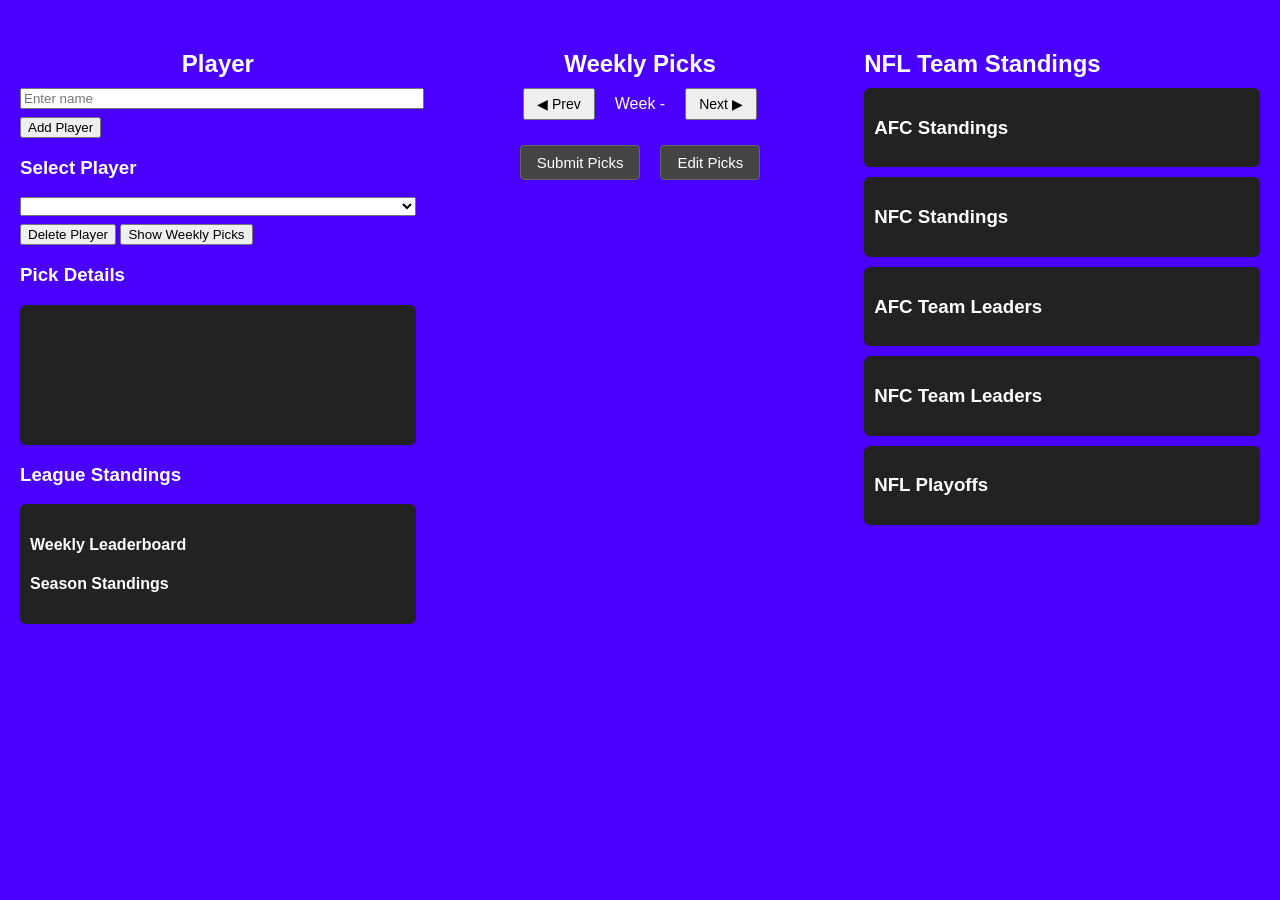
==== index.html @ 2f14609f "Add files via upload" ====
<!DOCTYPE html>
<html lang="en">
<head>
  <meta charset="UTF-8">
  <title>NFL Weekly Matchup-32</title>
  <script defer src="script.js?v=32"></script>
  <link rel="stylesheet" href="styles24.css">
</head>

<body>

  <!-- LOGO BANNER -->
  <div id="logo-banner"></div>

  <!-- MAIN LAYOUT: LEFT / CENTER / RIGHT -->
  <div id="main-layout">

    <!-- ============================================================
         LEFT PANEL
    ============================================================ -->
    <section id="left-panel">

      <h2>Player</h2>

      <input id="player-name-input" type="text" placeholder="Enter name">
      <button id="add-player-btn">Add Player</button>

      <h3>Select Player</h3>
      <select id="player-list"></select>
      <button id="delete-player-btn">Delete Player</button>

      <button id="show-weekly-picks-btn">Show Weekly Picks</button>

      <h3>Pick Details</h3>
      <div id="picks-detail-window"></div>

      <h3>League Standings</h3>
      <div class="standings-box">
        <h4>Weekly Leaderboard</h4>
        <div id="weekly-leaderboard"></div>

        <h4>Season Standings</h4>
        <div id="season-standings"></div>
      </div>

    </section>

    <!-- ============================================================
         WEEKLY PICKS PANEL
    ============================================================ -->
    <section id="weekly-picks-panel">

      <h2>Weekly Picks</h2>

      <div id="week-nav">
        <button id="prev-week-btn">◀ Prev</button>
        <span id="current-week-label">Week -</span>
        <button id="next-week-btn">Next ▶</button>
      </div>

      <div id="weekly-picks"></div>

      <div class="picks-actions">
        <button id="submit-picks-btn">Submit Picks</button>
        <button id="edit-picks-btn">Edit Picks</button>
      </div>

    </section>

    <!-- ============================================================
         RIGHT PANEL
    ============================================================ -->
    <section id="right-panel">

      <h2 id="nfl-title">
        NFL Team Standings
        <span id="current-nfl-week"></span>
      </h2>

      <div class="standings-box">
        <h3>AFC Standings</h3>
        <div id="afc-standings"></div>
      </div>

      <div class="standings-box">
        <h3>NFC Standings</h3>
        <div id="nfc-standings"></div>
      </div>

      <div class="standings-box">
        <h3>AFC Team Leaders</h3>
        <div id="afc-leaders"></div>
      </div>

      <div class="standings-box">
        <h3>NFC Team Leaders</h3>
        <div id="nfc-leaders"></div>
      </div>

      <div class="standings-box">
        <h3>NFL Playoffs</h3>
        <div id="nfl-playoffs"></div>
      </div>

    </section>

  </div> <!-- END MAIN LAYOUT -->
    
  </body>
</html>
---- styles24.css ----
/* ============================================================
   GLOBAL PAGE STYLES
   ============================================================ */

body {
  background-color: #4a00ff !important;
  color: #fff;
  font-family: Arial, sans-serif;
  margin: 0;
  padding: 0;
}

h2 {
  text-align: center;
  margin: 10px 0;
}

/* ============================================================
   MAIN LAYOUT (LEFT / CENTER / RIGHT PANELS)
   ============================================================ */

#main-layout {
  display: flex;
  flex-direction: row;
  justify-content: space-between;
  align-items: flex-start;
  width: 100%;
  box-sizing: border-box;
  padding: 10px;
}

/* Three panels: equal width */
#left-panel,
#weekly-picks-panel,
#right-panel {
  width: 33%;
  box-sizing: border-box;
  padding: 10px;
}

/* ============================================================
   LOGO BANNER
   ============================================================ */

#logo-banner {
  display: flex;
  flex-wrap: wrap;
  justify-content: center;
  gap: 6px;
  padding: 10px 0;
}

.teamLogo {
  width: 40px;
  height: 40px;
}

/* ============================================================
   LEFT PANEL (PLAYER + DETAILS)
   ============================================================ */

#player-list,
#player-name-input {
  width: 100%;
  margin-bottom: 8px;
}

#picks-detail-window {
  background: #222;
  padding: 10px;
  border-radius: 6px;
  min-height: 120px;
  margin-top: 10px;
}

/* ============================================================
   WEEKLY PICKS PANEL
   ============================================================ */

#weekly-picks-panel {
  text-align: center;
}

/* Title */
#weekly-picks-panel h2 {
  text-align: center;
}

/* Prev / Week # / Next */
#week-nav {
  display: flex;
  justify-content: center;
  align-items: center;
  gap: 20px;
  margin-bottom: 10px;
}

#week-nav button {
  padding: 6px 12px;
  font-size: 14px;
}

/* Team grid: one game per row */
#weekly-picks {
  display: flex;
  flex-direction: column;   /* stack rows vertically */
  align-items: center;       /* center each row */
  gap: 10px;
}

/* Each game row (two buttons side-by-side) */
#weekly-picks .game-row {
  width: 260px;
  display: flex;
  justify-content: space-between;
}

/* Team buttons — compact */
#weekly-picks .game-row button {
  width: 120px;
  padding: 6px 10px;
  font-size: 14px;
  text-align: center;
  white-space: nowrap;
  background: #333;
  color: #fff;
  border: 1px solid #555;
  border-radius: 4px;
  cursor: pointer;
}

#weekly-picks .game-row button.selected {
  background: #0077ff;
  border-color: #00aaff;
}

/* Submit / Edit buttons */
.picks-actions {
  display: flex;
  justify-content: center;
  gap: 20px;
  margin-top: 15px;
}

.picks-actions button {
  padding: 8px 16px;
  font-size: 15px;
  background: #444;
  color: #fff;
  border: 1px solid #666;
  border-radius: 4px;
  cursor: pointer;
}

/* ============================================================
   BYE WEEK SECTION
   ============================================================ */

.bye-section {
  margin: 10px 0;
  font-weight: bold;
  text-align: center;
}

/* ============================================================
   RIGHT PANEL (STANDINGS)
   ============================================================ */

#nfl-title {
  display: flex;
  justify-content: space-between;
  align-items: center;
}

#current-nfl-week {
  font-weight: bold;
  font-size: 1.1em;
}

/* Standings boxes */
.standings-box {
  background: #222;
  padding: 10px;
  border-radius: 6px;
  margin-top: 10px;
}

/* ============================================================
   GENERAL BUTTON STYLES
   ============================================================ */

button {
  font-family: inherit;
}

/* ============================================================
   RESPONSIVE TWEAKS
   ============================================================ */

@media (max-width: 900px) {
  #main-layout {
    flex-direction: column;
    align-items: stretch;
  }

  #left-panel,
  #weekly-picks-panel,
  #right-panel {
    width: 100%;
  }
}
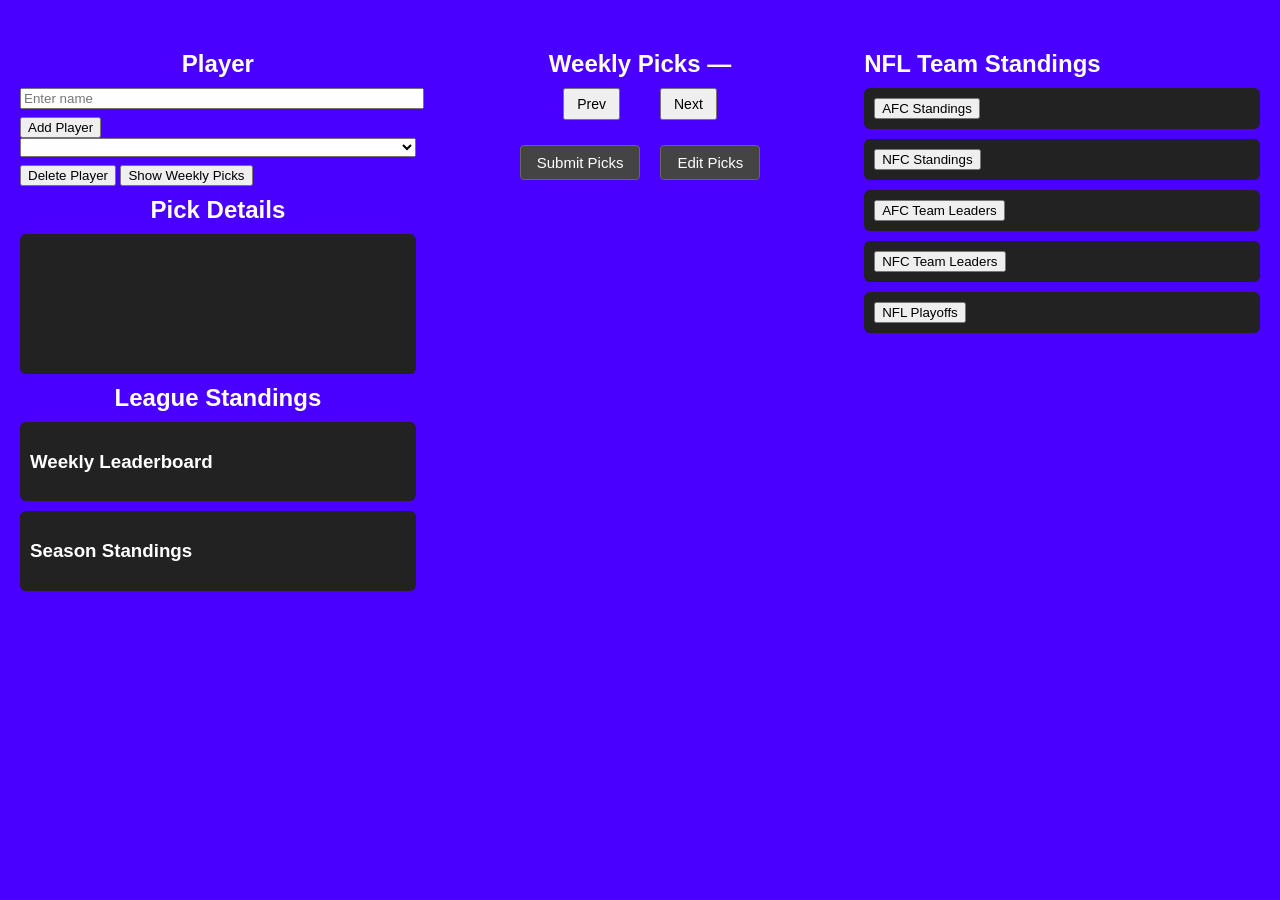
==== commit aef33e9e: "Add files via upload" ====
--- a/index.html
+++ b/index.html
@@ -1,110 +1,109 @@
 <!DOCTYPE html>
 <html lang="en">
 <head>
-  <meta charset="UTF-8">
-  <title>NFL Weekly Matchup-32</title>
-  <script defer src="script.js?v=32"></script>
-  <link rel="stylesheet" href="styles24.css">
+    <meta charset="UTF-8">
+    <title>NFL Weekly Matchup-33</title>
+	<script defer src="script.js?v=33"></script>
+    <link rel="stylesheet" href="styles24.css">
 </head>
 
 <body>
 
-  <!-- LOGO BANNER -->
-  <div id="logo-banner"></div>
-
-  <!-- MAIN LAYOUT: LEFT / CENTER / RIGHT -->
-  <div id="main-layout">
+    <!-- ============================================================
+         LOGO BANNER
+    ============================================================ -->
+    <div id="logo-banner"></div>
 
     <!-- ============================================================
-         LEFT PANEL
+         MAIN LAYOUT (LEFT / CENTER / RIGHT PANELS)
     ============================================================ -->
-    <section id="left-panel">
+    <div id="main-layout">
 
-      <h2>Player</h2>
+        <!-- ============================================================
+             LEFT PANEL — PLAYER + PICK DETAILS + LEAGUE STANDINGS
+        ============================================================ -->
+        <div id="left-panel">
 
-      <input id="player-name-input" type="text" placeholder="Enter name">
-      <button id="add-player-btn">Add Player</button>
+            <h2>Player</h2>
 
-      <h3>Select Player</h3>
-      <select id="player-list"></select>
-      <button id="delete-player-btn">Delete Player</button>
+            <input id="player-name-input" type="text" placeholder="Enter name">
+            <button onclick="addPlayer()">Add Player</button>
 
-      <button id="show-weekly-picks-btn">Show Weekly Picks</button>
+            <select id="player-list"></select>
 
-      <h3>Pick Details</h3>
-      <div id="picks-detail-window"></div>
+            <button onclick="deletePlayer()">Delete Player</button>
+            <button onclick="showWeeklyPicks()">Show Weekly Picks</button>
 
-      <h3>League Standings</h3>
-      <div class="standings-box">
-        <h4>Weekly Leaderboard</h4>
-        <div id="weekly-leaderboard"></div>
+            <h2>Pick Details</h2>
+            <div id="picks-detail-window"></div>
 
-        <h4>Season Standings</h4>
-        <div id="season-standings"></div>
-      </div>
+            <h2>League Standings</h2>
 
-    </section>
+            <div class="standings-box">
+                <h3>Weekly Leaderboard</h3>
+            </div>
 
-    <!-- ============================================================
-         WEEKLY PICKS PANEL
-    ============================================================ -->
-    <section id="weekly-picks-panel">
+            <div class="standings-box">
+                <h3>Season Standings</h3>
+            </div>
 
-      <h2>Weekly Picks</h2>
+        </div>
 
-      <div id="week-nav">
-        <button id="prev-week-btn">◀ Prev</button>
-        <span id="current-week-label">Week -</span>
-        <button id="next-week-btn">Next ▶</button>
-      </div>
+        <!-- ============================================================
+             CENTER PANEL — WEEKLY PICKS
+        ============================================================ -->
+        <div id="weekly-picks-panel">
 
-      <div id="weekly-picks"></div>
+            <h2>Weekly Picks — <span id="current-week-label"></span></h2>
 
-      <div class="picks-actions">
-        <button id="submit-picks-btn">Submit Picks</button>
-        <button id="edit-picks-btn">Edit Picks</button>
-      </div>
+            <div id="week-nav">
+                <button onclick="changeWeek(-1)">Prev</button>
+                <span id="current-week-label"></span>
+                <button onclick="changeWeek(1)">Next</button>
+            </div>
 
-    </section>
+            <div id="weekly-picks"></div>
 
-    <!-- ============================================================
-         RIGHT PANEL
-    ============================================================ -->
-    <section id="right-panel">
+            <div class="picks-actions">
+                <button onclick="submitPicks()">Submit Picks</button>
+                <button onclick="editPicks()">Edit Picks</button>
+            </div>
 
-      <h2 id="nfl-title">
-        NFL Team Standings
-        <span id="current-nfl-week"></span>
-      </h2>
+        </div>
 
-      <div class="standings-box">
-        <h3>AFC Standings</h3>
-        <div id="afc-standings"></div>
-      </div>
+        <!-- ============================================================
+             RIGHT PANEL — NFL TEAM STANDINGS
+        ============================================================ -->
+        <div id="right-panel">
 
-      <div class="standings-box">
-        <h3>NFC Standings</h3>
-        <div id="nfc-standings"></div>
-      </div>
+            <h2 id="nfl-title">
+                NFL Team Standings
+                <span id="current-nfl-week"></span>
+            </h2>
 
-      <div class="standings-box">
-        <h3>AFC Team Leaders</h3>
-        <div id="afc-leaders"></div>
-      </div>
+            <div class="standings-box">
+                <button onclick="showAFCStandings()">AFC Standings</button>
+            </div>
 
-      <div class="standings-box">
-        <h3>NFC Team Leaders</h3>
-        <div id="nfc-leaders"></div>
-      </div>
+            <div class="standings-box">
+                <button onclick="showNFCStandings()">NFC Standings</button>
+            </div>
 
-      <div class="standings-box">
-        <h3>NFL Playoffs</h3>
-        <div id="nfl-playoffs"></div>
-      </div>
+            <div class="standings-box">
+                <button onclick="showAFCLeaders()">AFC Team Leaders</button>
+            </div>
 
-    </section>
+            <div class="standings-box">
+                <button onclick="showNFCLeaders()">NFC Team Leaders</button>
+            </div>
 
-  </div> <!-- END MAIN LAYOUT -->
-    
-  </body>
-</html>+            <div class="standings-box">
+                <button onclick="showPlayoffs()">NFL Playoffs</button>
+            </div>
+
+        </div>
+
+    </div>
+
+</body>
+</html>
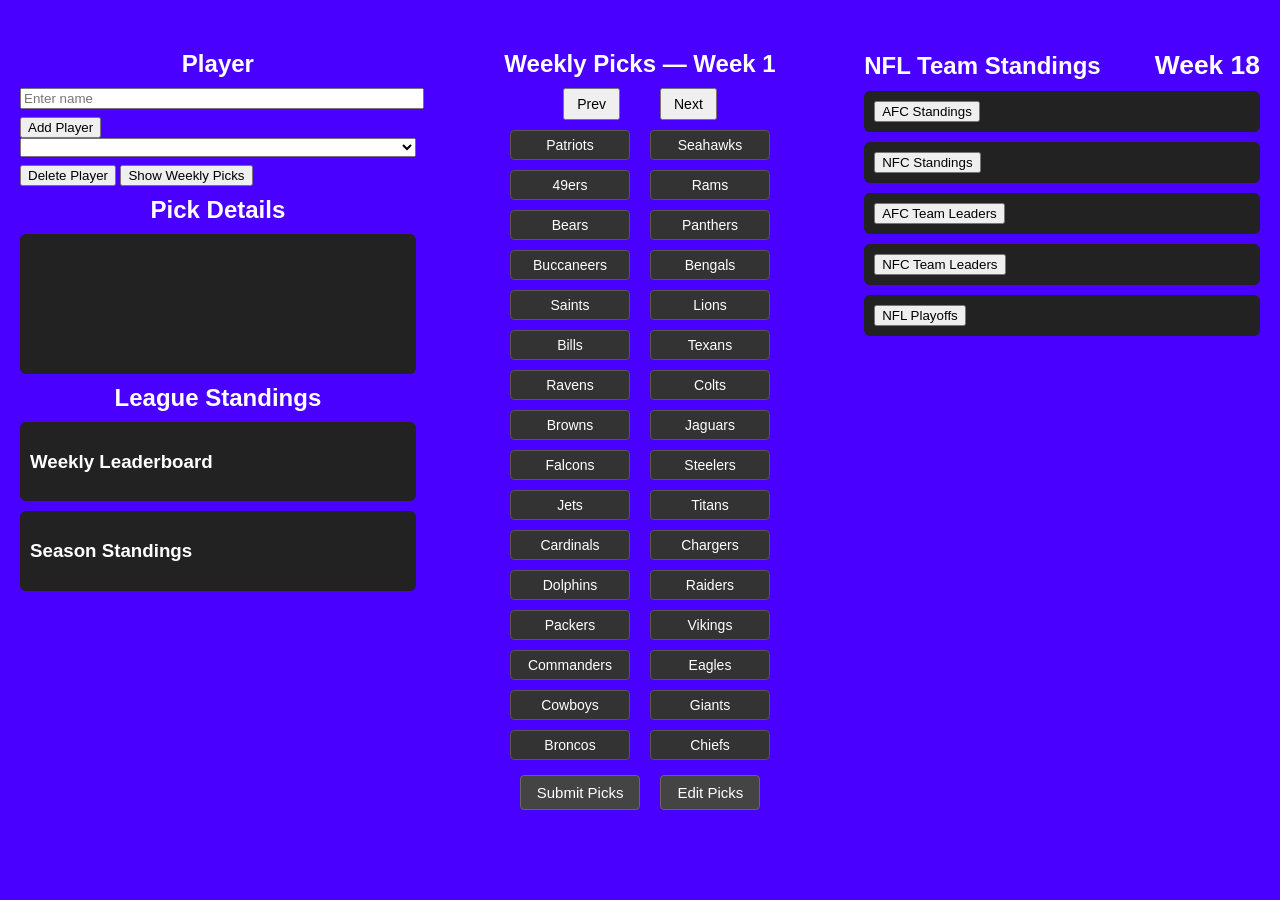
==== commit dacec7fc: "Add files via upload" ====
--- a/index.html
+++ b/index.html
@@ -2,8 +2,8 @@
 <html lang="en">
 <head>
     <meta charset="UTF-8">
-    <title>NFL Weekly Matchup-33</title>
-	<script defer src="script.js?v=33"></script>
+    <title>NFL Weekly Matchup-34</title>
+	<script defer src="script.js?v=34"></script>
     <link rel="stylesheet" href="styles24.css">
 </head>
 
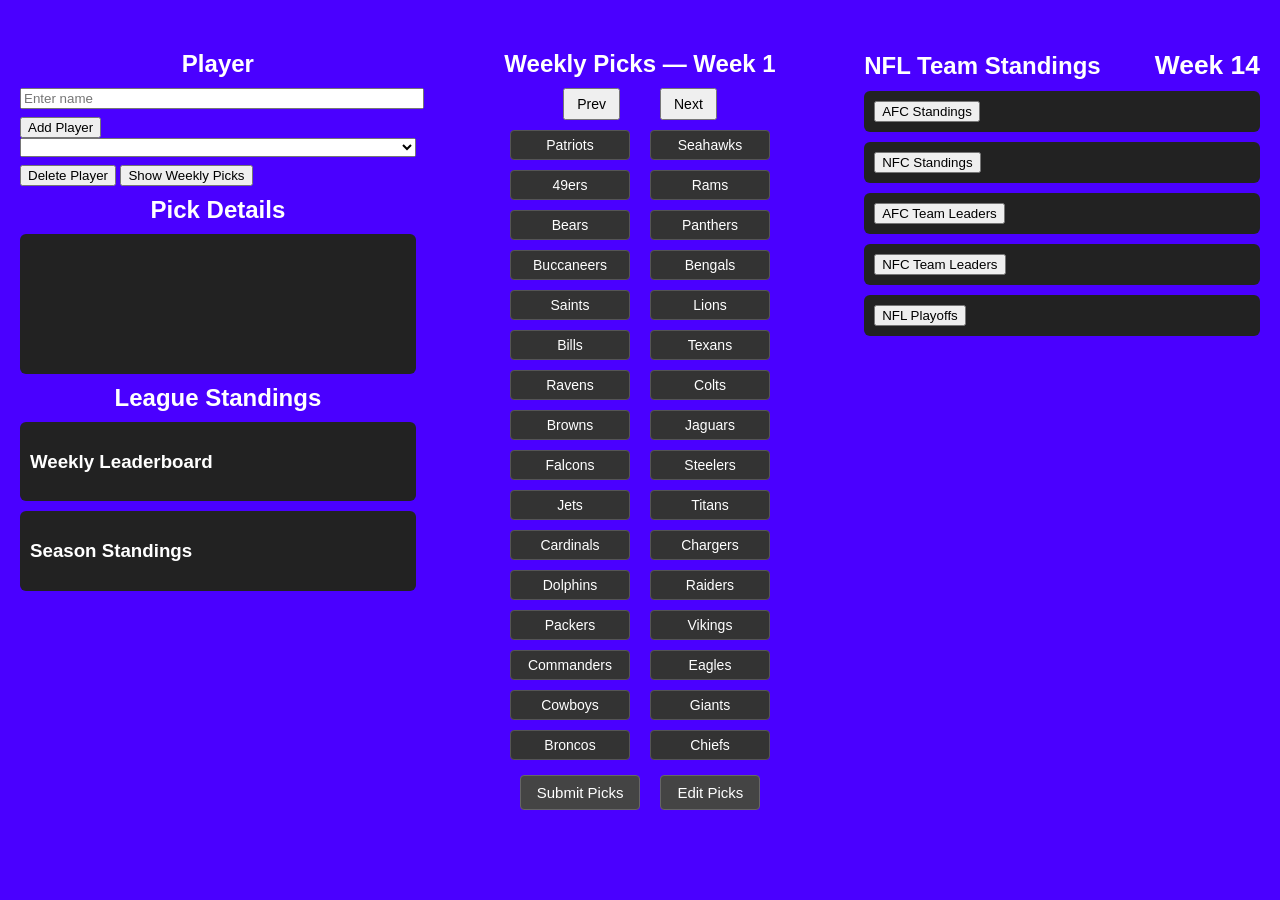
==== commit 83933338: "Add files via upload" ====
--- a/index.html
+++ b/index.html
@@ -2,8 +2,8 @@
 <html lang="en">
 <head>
     <meta charset="UTF-8">
-    <title>NFL Weekly Matchup-34</title>
-	<script defer src="script.js?v=34"></script>
+    <title>NFL Weekly Matchup-35</title>
+	<script defer src="script.js?v=35"></script>
     <link rel="stylesheet" href="styles24.css">
 </head>
 
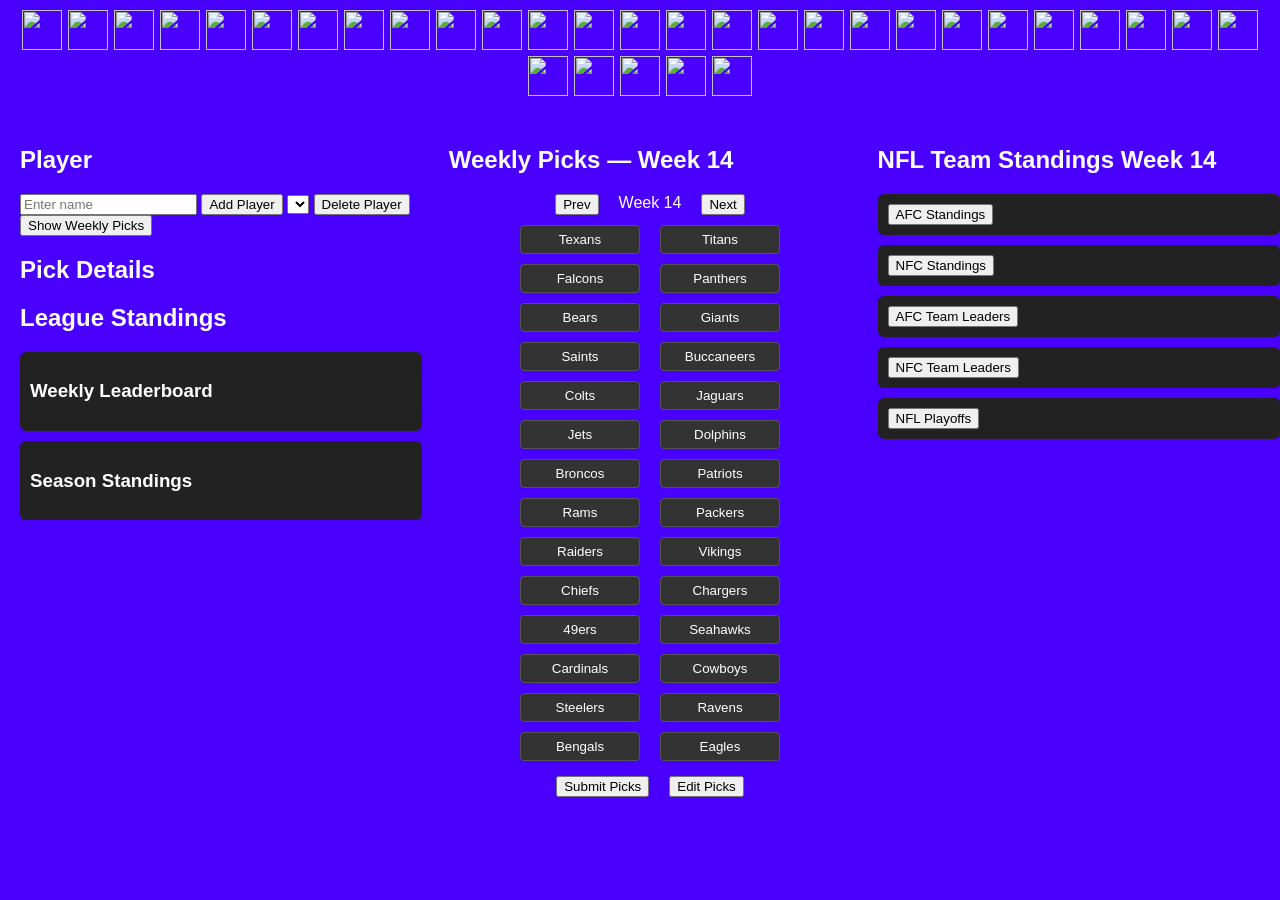
==== commit 0d850478: "Add files via upload" ====
--- a/index.html
+++ b/index.html
@@ -2,26 +2,20 @@
 <html lang="en">
 <head>
     <meta charset="UTF-8">
-    <title>NFL Weekly Matchup-35</title>
-	<script defer src="script.js?v=35"></script>
+    <title>NFL Weekly Matchup-36</title>
+	<script defer src="script.js?v=36"></script>
     <link rel="stylesheet" href="styles24.css">
 </head>
 
 <body>
 
-    <!-- ============================================================
-         LOGO BANNER
-    ============================================================ -->
+    <!-- LOGO BANNER -->
     <div id="logo-banner"></div>
 
-    <!-- ============================================================
-         MAIN LAYOUT (LEFT / CENTER / RIGHT PANELS)
-    ============================================================ -->
+    <!-- MAIN LAYOUT -->
     <div id="main-layout">
 
-        <!-- ============================================================
-             LEFT PANEL — PLAYER + PICK DETAILS + LEAGUE STANDINGS
-        ============================================================ -->
+        <!-- LEFT PANEL -->
         <div id="left-panel">
 
             <h2>Player</h2>
@@ -49,16 +43,14 @@
 
         </div>
 
-        <!-- ============================================================
-             CENTER PANEL — WEEKLY PICKS
-        ============================================================ -->
+        <!-- WEEKLY PICKS PANEL -->
         <div id="weekly-picks-panel">
 
             <h2>Weekly Picks — <span id="current-week-label"></span></h2>
 
             <div id="week-nav">
                 <button onclick="changeWeek(-1)">Prev</button>
-                <span id="current-week-label"></span>
+                <span id="current-week-nav"></span>
                 <button onclick="changeWeek(1)">Next</button>
             </div>
 
@@ -71,9 +63,7 @@
 
         </div>
 
-        <!-- ============================================================
-             RIGHT PANEL — NFL TEAM STANDINGS
-        ============================================================ -->
+        <!-- RIGHT PANEL -->
         <div id="right-panel">
 
             <h2 id="nfl-title">
@@ -106,4 +96,4 @@
     </div>
 
 </body>
-</html>
+</html>
--- a/styles24.css
+++ b/styles24.css
@@ -1,7 +1,3 @@
-/* ============================================================
-   GLOBAL PAGE STYLES
-   ============================================================ */
-
 body {
   background-color: #4a00ff !important;
   color: #fff;
@@ -10,37 +6,21 @@
   padding: 0;
 }
 
-h2 {
-  text-align: center;
-  margin: 10px 0;
-}
-
-/* ============================================================
-   MAIN LAYOUT (LEFT / CENTER / RIGHT PANELS)
-   ============================================================ */
-
 #main-layout {
   display: flex;
   flex-direction: row;
   justify-content: space-between;
-  align-items: flex-start;
   width: 100%;
-  box-sizing: border-box;
   padding: 10px;
 }
 
-/* Three panels: equal width */
 #left-panel,
 #weekly-picks-panel,
 #right-panel {
   width: 33%;
+  padding: 10px;
   box-sizing: border-box;
-  padding: 10px;
 }
-
-/* ============================================================
-   LOGO BANNER
-   ============================================================ */
 
 #logo-banner {
   display: flex;
@@ -55,86 +35,35 @@
   height: 40px;
 }
 
-/* ============================================================
-   LEFT PANEL (PLAYER + DETAILS)
-   ============================================================ */
-
-#player-list,
-#player-name-input {
-  width: 100%;
-  margin-bottom: 8px;
-}
-
-#picks-detail-window {
-  background: #222;
-  padding: 10px;
-  border-radius: 6px;
-  min-height: 120px;
-  margin-top: 10px;
-}
-
-/* ============================================================
-   WEEKLY PICKS PANEL
-   ============================================================ */
-
-#weekly-picks-panel {
-  text-align: center;
-}
-
-/* Title */
-#weekly-picks-panel h2 {
-  text-align: center;
-}
-
-/* Prev / Week # / Next */
 #week-nav {
   display: flex;
   justify-content: center;
-  align-items: center;
   gap: 20px;
   margin-bottom: 10px;
 }
 
-#week-nav button {
-  padding: 6px 12px;
-  font-size: 14px;
-}
-
-/* Team grid: one game per row */
 #weekly-picks {
   display: flex;
-  flex-direction: column;   /* stack rows vertically */
-  align-items: center;       /* center each row */
+  flex-direction: column;
+  align-items: center;
   gap: 10px;
 }
 
-/* Each game row (two buttons side-by-side) */
-#weekly-picks .game-row {
+.game-row {
   width: 260px;
   display: flex;
   justify-content: space-between;
 }
 
-/* Team buttons — compact */
-#weekly-picks .game-row button {
+.game-row button {
   width: 120px;
   padding: 6px 10px;
-  font-size: 14px;
-  text-align: center;
-  white-space: nowrap;
   background: #333;
   color: #fff;
   border: 1px solid #555;
   border-radius: 4px;
-  cursor: pointer;
 }
 
-#weekly-picks .game-row button.selected {
-  background: #0077ff;
-  border-color: #00aaff;
-}
-
-/* Submit / Edit buttons */
 .picks-actions {
   display: flex;
   justify-content: center;
@@ -142,70 +71,9 @@
   margin-top: 15px;
 }
 
-.picks-actions button {
-  padding: 8px 16px;
-  font-size: 15px;
-  background: #444;
-  color: #fff;
-  border: 1px solid #666;
-  border-radius: 4px;
-  cursor: pointer;
-}
-
-/* ============================================================
-   BYE WEEK SECTION
-   ============================================================ */
-
-.bye-section {
-  margin: 10px 0;
-  font-weight: bold;
-  text-align: center;
-}
-
-/* ============================================================
-   RIGHT PANEL (STANDINGS)
-   ============================================================ */
-
-#nfl-title {
-  display: flex;
-  justify-content: space-between;
-  align-items: center;
-}
-
-#current-nfl-week {
-  font-weight: bold;
-  font-size: 1.1em;
-}
-
-/* Standings boxes */
 .standings-box {
   background: #222;
   padding: 10px;
   border-radius: 6px;
   margin-top: 10px;
-}
-
-/* ============================================================
-   GENERAL BUTTON STYLES
-   ============================================================ */
-
-button {
-  font-family: inherit;
-}
-
-/* ============================================================
-   RESPONSIVE TWEAKS
-   ============================================================ */
-
-@media (max-width: 900px) {
-  #main-layout {
-    flex-direction: column;
-    align-items: stretch;
-  }
-
-  #left-panel,
-  #weekly-picks-panel,
-  #right-panel {
-    width: 100%;
-  }
-}
+}
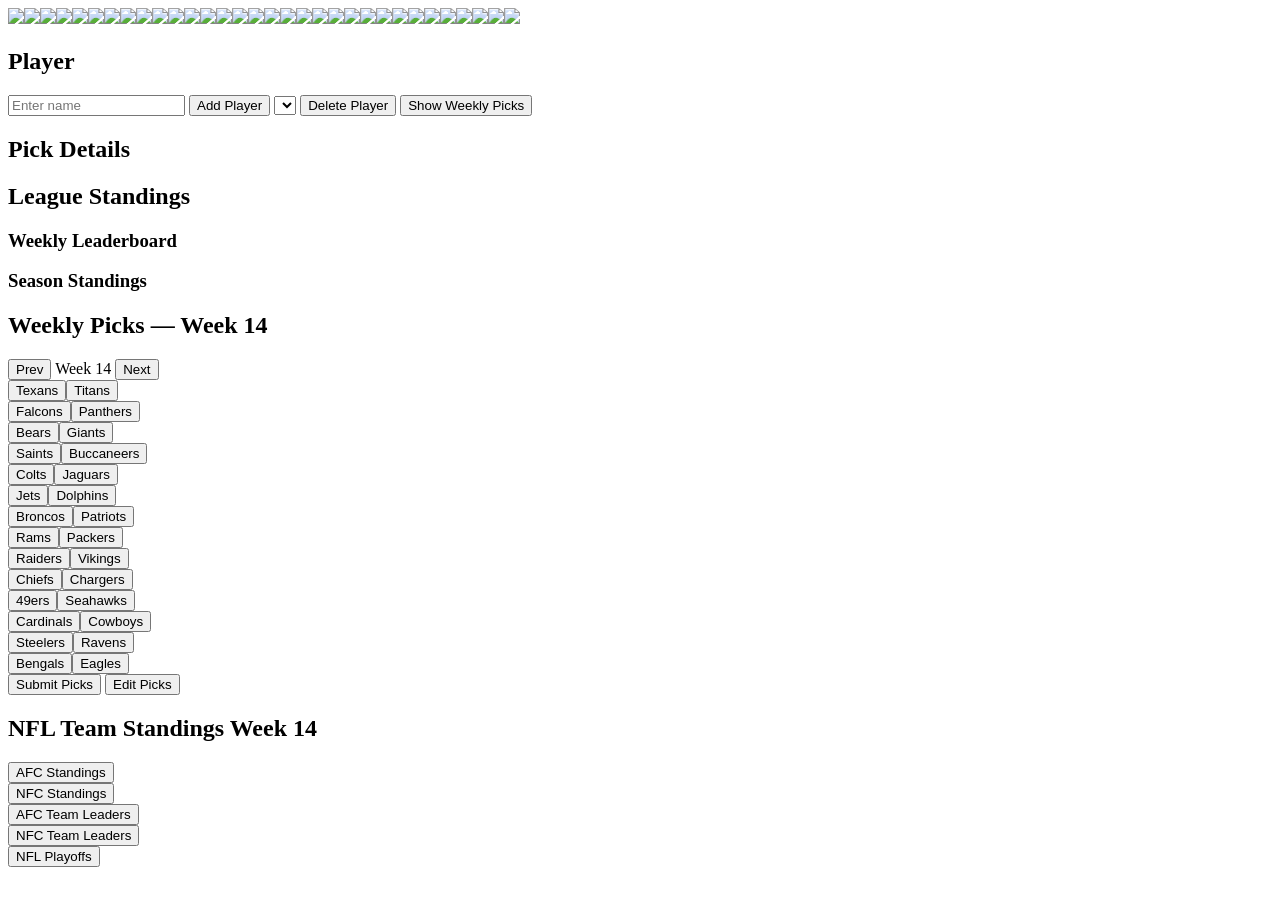
==== commit ad08bed5: "Add files via upload" ====
--- a/index.html
+++ b/index.html
@@ -2,8 +2,8 @@
 <html lang="en">
 <head>
     <meta charset="UTF-8">
-    <title>NFL Weekly Matchup-36</title>
-	<script defer src="script.js?v=36"></script>
+    <title>NFL Weekly Matchup-37</title>
+	<script defer src="script.js?v=37"></script>
     <link rel="stylesheet" href="styles24.css">
 </head>
 
--- a/styles24.css
+++ b/styles24.css
@@ -1,79 +1,264 @@
-body {
-  background-color: #4a00ff !important;
-  color: #fff;
-  font-family: Arial, sans-serif;
-  margin: 0;
-  padding: 0;
-}
-
-#main-layout {
-  display: flex;
-  flex-direction: row;
-  justify-content: space-between;
-  width: 100%;
-  padding: 10px;
-}
-
-#left-panel,
-#weekly-picks-panel,
-#right-panel {
-  width: 33%;
-  padding: 10px;
-  box-sizing: border-box;
-}
-
-#logo-banner {
-  display: flex;
-  flex-wrap: wrap;
-  justify-content: center;
-  gap: 6px;
-  padding: 10px 0;
-}
-
-.teamLogo {
-  width: 40px;
-  height: 40px;
-}
-
-#week-nav {
-  display: flex;
-  justify-content: center;
-  gap: 20px;
-  margin-bottom: 10px;
-}
-
-#weekly-picks {
-  display: flex;
-  flex-direction: column;
-  align-items: center;
-  gap: 10px;
-}
-
-.game-row {
-  width: 260px;
-  display: flex;
-  justify-content: space-between;
-}
-
-.game-row button {
-  width: 120px;
-  padding: 6px 10px;
-  background: #333;
-  color: #fff;
-  border: 1px solid #555;
-  border-radius: 4px;
-}
-
-.picks-actions {
-  display: flex;
-  justify-content: center;
-  gap: 20px;
-  margin-top: 15px;
-}
-
-.standings-box {
-  background: #222;
-  padding: 10px;
-  border-radius: 6px;
-  margin-top: 10px;
-}+/* ============================================================
+   TEAM LOGOS (RESTORED)
+   ============================================================ */
+
+const teamLogos = {
+  ARI: "LOGOS/ARI.PNG",
+  ATL: "LOGOS/ATL.PNG",
+  BAL: "LOGOS/BAL.PNG",
+  BUF: "LOGOS/BUF.PNG",
+  CAR: "LOGOS/CAR.PNG",
+  CHI: "LOGOS/CHI.PNG",
+  CIN: "LOGOS/CIN.PNG",
+  CLE: "LOGOS/CLE.PNG",
+  DAL: "LOGOS/DAL.PNG",
+  DEN: "LOGOS/DEN.PNG",
+  DET: "LOGOS/DET.PNG",
+  GB:  "LOGOS/GB.PNG",
+  HOU: "LOGOS/HOU.PNG",
+  IND: "LOGOS/IND.PNG",
+  JAX: "LOGOS/JAX.PNG",
+  KC:  "LOGOS/KC.PNG",
+  LAC: "LOGOS/LAC.PNG",
+  LAR: "LOGOS/LAR.PNG",
+  LV:  "LOGOS/LV.PNG",
+  MIA: "LOGOS/MIA.PNG",
+  MIN: "LOGOS/MIN.PNG",
+  NE:  "LOGOS/NE.PNG",
+  NO:  "LOGOS/NO.PNG",
+  NYG: "LOGOS/NYG.PNG",
+  NYJ: "LOGOS/NYJ.PNG",
+  PHI: "LOGOS/PHI.PNG",
+  PIT: "LOGOS/PIT.PNG",
+  SEA: "LOGOS/SEA.PNG",
+  SF:  "LOGOS/SF.PNG",
+  TB:  "LOGOS/TB.PNG",
+  TEN: "LOGOS/TEN.PNG",
+  WAS: "LOGOS/WAS.PNG"
+};
+
+/* ============================================================
+   GLOBAL STATE
+   ============================================================ */
+
+let players = [];
+let currentPlayer = null;
+
+let currentWeek = 1;
+let nflCurrentWeek = 1;
+
+let schedule = {};
+let scores = [];
+let teamInfo = [];
+
+/* ============================================================
+   INITIAL LOAD
+   ============================================================ */
+
+window.onload = async () => {
+  await loadData();
+  loadLogoBanner();          // FIXED
+  detectNFLWeek();
+  currentWeek = nflCurrentWeek;   // FIXED
+  renderNFLWeekTitle();
+  renderPlayerList();
+  renderCurrentWeek();
+};
+
+/* ============================================================
+   LOAD JSON DATA
+   ============================================================ */
+
+async function loadData() {
+  schedule = await fetch("2026_NFL_schedule.json").then(r => r.json());
+  scores   = await fetch("scores_2026.json").then(r => r.json());
+  teamInfo = await fetch("teamInfo.json").then(r => r.json());
+}
+
+/* ============================================================
+   LOGO BANNER (RESTORED)
+   ============================================================ */
+
+function loadLogoBanner() {
+  const banner = document.getElementById("logo-banner");
+  banner.innerHTML = "";
+
+  Object.keys(teamLogos).forEach(team => {
+    const img = document.createElement("img");
+    img.src = teamLogos[team];
+    img.className = "teamLogo";
+    banner.appendChild(img);
+  });
+}
+
+/* ============================================================
+   NFL WEEK DETECTION
+   ============================================================ */
+
+function detectNFLWeek() {
+  const today = new Date();
+  const todayMonth = today.getMonth() + 1;
+  const todayDay = today.getDate();
+
+  const weeksObj = schedule.weeks;
+
+  for (let w = 1; w <= 18; w++) {
+    const weekData = weeksObj[w];
+    if (!weekData || !weekData.games.length) continue;
+
+    const firstGame = weekData.games[0];
+
+    const parts = firstGame.date.split(" ");
+    const monthName = parts[1];
+    const dayNumber = parseInt(parts[2]);
+
+    const gameMonth = monthNameToNumber(monthName);
+    const gameDay = dayNumber;
+
+    if (gameMonth > todayMonth || (gameMonth === todayMonth && gameDay >= todayDay)) {
+      nflCurrentWeek = w;
+      return;
+    }
+  }
+
+  nflCurrentWeek = 18;
+}
+
+function monthNameToNumber(name) {
+  const map = {
+    "Jan":1,"Feb":2,"Mar":3,"Apr":4,"May":5,"Jun":6,
+    "Jul":7,"Aug":8,"Sep":9,"Sept":9,"Oct":10,"Nov":11,"Dec":12
+  };
+  return map[name] || 1;
+}
+
+/* ============================================================
+   NFL WEEK TITLE
+   ============================================================ */
+
+function renderNFLWeekTitle() {
+  const span = document.getElementById("current-nfl-week");
+  if (span) span.textContent = `Week ${nflCurrentWeek}`;
+}
+
+/* ============================================================
+   PLAYER MANAGEMENT
+   ============================================================ */
+
+function addPlayer() {
+  const nameInput = document.getElementById("player-name-input");
+  const name = nameInput.value.trim();
+  if (!name) return;
+
+  if (!players.includes(name)) players.push(name);
+  nameInput.value = "";
+
+  renderPlayerList();
+}
+
+function deletePlayer() {
+  if (!currentPlayer) return;
+
+  players = players.filter(p => p !== currentPlayer);
+  currentPlayer = null;
+
+  renderPlayerList();
+  clearPickDetails();
+}
+
+function renderPlayerList() {
+  const list = document.getElementById("player-list");
+  list.innerHTML = "";
+
+  players.forEach(player => {
+    const option = document.createElement("option");
+    option.value = player;
+    option.textContent = player;
+    list.appendChild(option);
+  });
+
+  list.onchange = () => {
+    currentPlayer = list.value;
+    showWeeklyPicks();
+  };
+}
+
+function clearPickDetails() {
+  document.getElementById("picks-detail-window").innerHTML = "";
+}
+
+/* ============================================================
+   WEEK NAVIGATION
+   ============================================================ */
+
+function changeWeek(delta) {
+  currentWeek += delta;
+  if (currentWeek < 1) currentWeek = 1;
+  if (currentWeek > 18) currentWeek = 18;
+
+  renderCurrentWeek();
+}
+
+function renderCurrentWeek() {
+  const headerLabel = document.getElementById("current-week-label");
+  const navLabel = document.getElementById("current-week-nav");
+
+  if (headerLabel) headerLabel.textContent = `Week ${currentWeek}`;
+  if (navLabel) navLabel.textContent = `Week ${currentWeek}`;
+
+  renderWeeklyPicks();
+}
+
+/* ============================================================
+   WEEKLY PICKS
+   ============================================================ */
+
+function renderWeeklyPicks() {
+  const container = document.getElementById("weekly-picks");
+  container.innerHTML = "";
+
+  const weekData = schedule.weeks[currentWeek];
+  if (!weekData || !weekData.games) return;
+
+  weekData.games.forEach(game => {
+    const row = document.createElement("div");
+    row.className = "game-row";
+
+    const awayBtn = document.createElement("button");
+    awayBtn.textContent = game.away;
+    awayBtn.onclick = () => selectPick(game, game.away);
+
+    const homeBtn = document.createElement("button");
+    homeBtn.textContent = game.home;
+    homeBtn.onclick = () => selectPick(game, game.home);
+
+    row.appendChild(awayBtn);
+    row.appendChild(homeBtn);
+    container.appendChild(row);
+  });
+}
+
+/* ============================================================
+   PICK SELECTION
+   ============================================================ */
+
+function selectPick(game, team) {
+  if (!currentPlayer) return;
+
+  const win = document.getElementById("picks-detail-window");
+  win.innerHTML = `
+    <strong>Week ${currentWeek}</strong><br>
+    ${game.away} vs ${game.home}<br>
+    <strong>Pick:</strong> ${team}
+  `;
+}
+
+/* ============================================================
+   STANDINGS PLACEHOLDERS
+   ============================================================ */
+
+function showAFCStandings() { alert("AFC Standings coming soon!"); }
+function showNFCStandings() { alert("NFC Standings coming soon!"); }
+function showAFCLeaders()   { alert("AFC Leaders coming soon!"); }
+function showNFCLeaders()   { alert("NFC Leaders coming soon!"); }
+function showPlayoffs()     { alert("NFL Playoffs coming soon!"); }
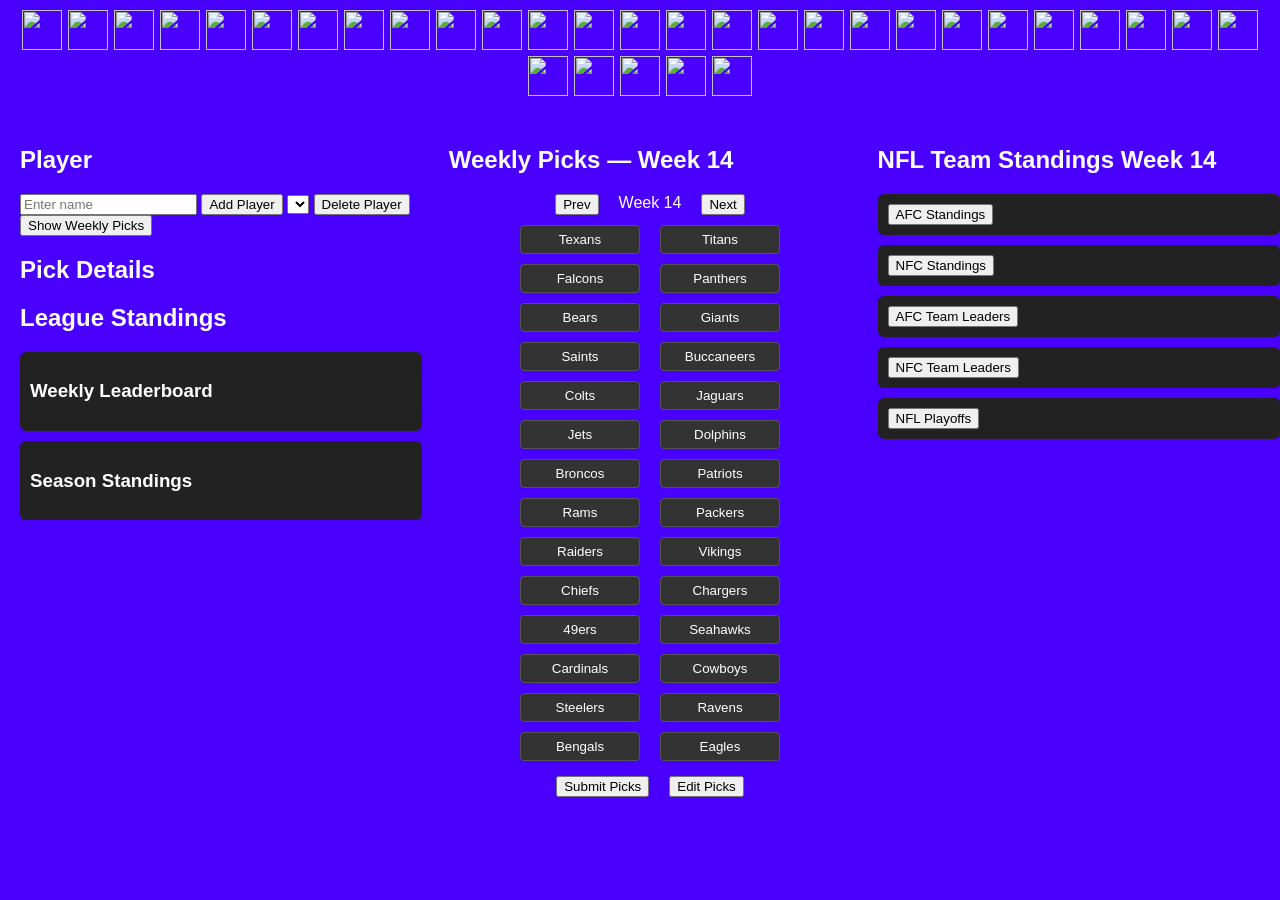
==== commit 3ccefdbe: "Add files via upload" ====
--- a/index.html
+++ b/index.html
@@ -2,8 +2,8 @@
 <html lang="en">
 <head>
     <meta charset="UTF-8">
-    <title>NFL Weekly Matchup-37</title>
-	<script defer src="script.js?v=37"></script>
+    <title>NFL Weekly Matchup-38</title>
+	<script defer src="script.js?v=38"></script>
     <link rel="stylesheet" href="styles24.css">
 </head>
 
--- a/styles24.css
+++ b/styles24.css
@@ -1,264 +1,86 @@
-/* ============================================================
-   TEAM LOGOS (RESTORED)
-   ============================================================ */
-
-const teamLogos = {
-  ARI: "LOGOS/ARI.PNG",
-  ATL: "LOGOS/ATL.PNG",
-  BAL: "LOGOS/BAL.PNG",
-  BUF: "LOGOS/BUF.PNG",
-  CAR: "LOGOS/CAR.PNG",
-  CHI: "LOGOS/CHI.PNG",
-  CIN: "LOGOS/CIN.PNG",
-  CLE: "LOGOS/CLE.PNG",
-  DAL: "LOGOS/DAL.PNG",
-  DEN: "LOGOS/DEN.PNG",
-  DET: "LOGOS/DET.PNG",
-  GB:  "LOGOS/GB.PNG",
-  HOU: "LOGOS/HOU.PNG",
-  IND: "LOGOS/IND.PNG",
-  JAX: "LOGOS/JAX.PNG",
-  KC:  "LOGOS/KC.PNG",
-  LAC: "LOGOS/LAC.PNG",
-  LAR: "LOGOS/LAR.PNG",
-  LV:  "LOGOS/LV.PNG",
-  MIA: "LOGOS/MIA.PNG",
-  MIN: "LOGOS/MIN.PNG",
-  NE:  "LOGOS/NE.PNG",
-  NO:  "LOGOS/NO.PNG",
-  NYG: "LOGOS/NYG.PNG",
-  NYJ: "LOGOS/NYJ.PNG",
-  PHI: "LOGOS/PHI.PNG",
-  PIT: "LOGOS/PIT.PNG",
-  SEA: "LOGOS/SEA.PNG",
-  SF:  "LOGOS/SF.PNG",
-  TB:  "LOGOS/TB.PNG",
-  TEN: "LOGOS/TEN.PNG",
-  WAS: "LOGOS/WAS.PNG"
-};
-
-/* ============================================================
-   GLOBAL STATE
-   ============================================================ */
-
-let players = [];
-let currentPlayer = null;
-
-let currentWeek = 1;
-let nflCurrentWeek = 1;
-
-let schedule = {};
-let scores = [];
-let teamInfo = [];
-
-/* ============================================================
-   INITIAL LOAD
-   ============================================================ */
-
-window.onload = async () => {
-  await loadData();
-  loadLogoBanner();          // FIXED
-  detectNFLWeek();
-  currentWeek = nflCurrentWeek;   // FIXED
-  renderNFLWeekTitle();
-  renderPlayerList();
-  renderCurrentWeek();
-};
-
-/* ============================================================
-   LOAD JSON DATA
-   ============================================================ */
-
-async function loadData() {
-  schedule = await fetch("2026_NFL_schedule.json").then(r => r.json());
-  scores   = await fetch("scores_2026.json").then(r => r.json());
-  teamInfo = await fetch("teamInfo.json").then(r => r.json());
+body {
+  background-color: #4a00ff !important;
+  color: #fff;
+  font-family: Arial, sans-serif;
+  margin: 0;
+  padding: 0;
 }
 
-/* ============================================================
-   LOGO BANNER (RESTORED)
-   ============================================================ */
-
-function loadLogoBanner() {
-  const banner = document.getElementById("logo-banner");
-  banner.innerHTML = "";
-
-  Object.keys(teamLogos).forEach(team => {
-    const img = document.createElement("img");
-    img.src = teamLogos[team];
-    img.className = "teamLogo";
-    banner.appendChild(img);
-  });
+/* MAIN LAYOUT */
+#main-layout {
+  display: flex;
+  flex-direction: row;
+  justify-content: space-between;
+  width: 100%;
+  padding: 10px;
 }
 
-/* ============================================================
-   NFL WEEK DETECTION
-   ============================================================ */
-
-function detectNFLWeek() {
-  const today = new Date();
-  const todayMonth = today.getMonth() + 1;
-  const todayDay = today.getDate();
-
-  const weeksObj = schedule.weeks;
-
-  for (let w = 1; w <= 18; w++) {
-    const weekData = weeksObj[w];
-    if (!weekData || !weekData.games.length) continue;
-
-    const firstGame = weekData.games[0];
-
-    const parts = firstGame.date.split(" ");
-    const monthName = parts[1];
-    const dayNumber = parseInt(parts[2]);
-
-    const gameMonth = monthNameToNumber(monthName);
-    const gameDay = dayNumber;
-
-    if (gameMonth > todayMonth || (gameMonth === todayMonth && gameDay >= todayDay)) {
-      nflCurrentWeek = w;
-      return;
-    }
-  }
-
-  nflCurrentWeek = 18;
+/* PANELS */
+#left-panel,
+#weekly-picks-panel,
+#right-panel {
+  width: 33%;
+  padding: 10px;
+  box-sizing: border-box;
 }
 
-function monthNameToNumber(name) {
-  const map = {
-    "Jan":1,"Feb":2,"Mar":3,"Apr":4,"May":5,"Jun":6,
-    "Jul":7,"Aug":8,"Sep":9,"Sept":9,"Oct":10,"Nov":11,"Dec":12
-  };
-  return map[name] || 1;
+/* LOGO BANNER */
+#logo-banner {
+  display: flex;
+  flex-wrap: wrap;
+  justify-content: center;
+  gap: 6px;
+  padding: 10px 0;
 }
 
-/* ============================================================
-   NFL WEEK TITLE
-   ============================================================ */
-
-function renderNFLWeekTitle() {
-  const span = document.getElementById("current-nfl-week");
-  if (span) span.textContent = `Week ${nflCurrentWeek}`;
+.teamLogo {
+  width: 40px;
+  height: 40px;
 }
 
-/* ============================================================
-   PLAYER MANAGEMENT
-   ============================================================ */
-
-function addPlayer() {
-  const nameInput = document.getElementById("player-name-input");
-  const name = nameInput.value.trim();
-  if (!name) return;
-
-  if (!players.includes(name)) players.push(name);
-  nameInput.value = "";
-
-  renderPlayerList();
+/* WEEK NAVIGATION */
+#week-nav {
+  display: flex;
+  justify-content: center;
+  gap: 20px;
+  margin-bottom: 10px;
 }
 
-function deletePlayer() {
-  if (!currentPlayer) return;
-
-  players = players.filter(p => p !== currentPlayer);
-  currentPlayer = null;
-
-  renderPlayerList();
-  clearPickDetails();
+/* WEEKLY PICKS */
+#weekly-picks {
+  display: flex;
+  flex-direction: column;
+  align-items: center;
+  gap: 10px;
 }
 
-function renderPlayerList() {
-  const list = document.getElementById("player-list");
-  list.innerHTML = "";
-
-  players.forEach(player => {
-    const option = document.createElement("option");
-    option.value = player;
-    option.textContent = player;
-    list.appendChild(option);
-  });
-
-  list.onchange = () => {
-    currentPlayer = list.value;
-    showWeeklyPicks();
-  };
+.game-row {
+  width: 260px;
+  display: flex;
+  justify-content: space-between;
 }
 
-function clearPickDetails() {
-  document.getElementById("picks-detail-window").innerHTML = "";
+.game-row button {
+  width: 120px;
+  padding: 6px 10px;
+  background: #333;
+  color: #fff;
+  border: 1px solid #555;
+  border-radius: 4px;
 }
 
-/* ============================================================
-   WEEK NAVIGATION
-   ============================================================ */
-
-function changeWeek(delta) {
-  currentWeek += delta;
-  if (currentWeek < 1) currentWeek = 1;
-  if (currentWeek > 18) currentWeek = 18;
-
-  renderCurrentWeek();
+/* PICK ACTION BUTTONS */
+.picks-actions {
+  display: flex;
+  justify-content: center;
+  gap: 20px;
+  margin-top: 15px;
 }
 
-function renderCurrentWeek() {
-  const headerLabel = document.getElementById("current-week-label");
-  const navLabel = document.getElementById("current-week-nav");
-
-  if (headerLabel) headerLabel.textContent = `Week ${currentWeek}`;
-  if (navLabel) navLabel.textContent = `Week ${currentWeek}`;
-
-  renderWeeklyPicks();
-}
-
-/* ============================================================
-   WEEKLY PICKS
-   ============================================================ */
-
-function renderWeeklyPicks() {
-  const container = document.getElementById("weekly-picks");
-  container.innerHTML = "";
-
-  const weekData = schedule.weeks[currentWeek];
-  if (!weekData || !weekData.games) return;
-
-  weekData.games.forEach(game => {
-    const row = document.createElement("div");
-    row.className = "game-row";
-
-    const awayBtn = document.createElement("button");
-    awayBtn.textContent = game.away;
-    awayBtn.onclick = () => selectPick(game, game.away);
-
-    const homeBtn = document.createElement("button");
-    homeBtn.textContent = game.home;
-    homeBtn.onclick = () => selectPick(game, game.home);
-
-    row.appendChild(awayBtn);
-    row.appendChild(homeBtn);
-    container.appendChild(row);
-  });
-}
-
-/* ============================================================
-   PICK SELECTION
-   ============================================================ */
-
-function selectPick(game, team) {
-  if (!currentPlayer) return;
-
-  const win = document.getElementById("picks-detail-window");
-  win.innerHTML = `
-    <strong>Week ${currentWeek}</strong><br>
-    ${game.away} vs ${game.home}<br>
-    <strong>Pick:</strong> ${team}
-  `;
-}
-
-/* ============================================================
-   STANDINGS PLACEHOLDERS
-   ============================================================ */
-
-function showAFCStandings() { alert("AFC Standings coming soon!"); }
-function showNFCStandings() { alert("NFC Standings coming soon!"); }
-function showAFCLeaders()   { alert("AFC Leaders coming soon!"); }
-function showNFCLeaders()   { alert("NFC Leaders coming soon!"); }
-function showPlayoffs()     { alert("NFL Playoffs coming soon!"); }+/* STANDINGS BOXES */
+.standings-box {
+  background: #222;
+  padding: 10px;
+  border-radius: 6px;
+  margin-top: 10px;
+}
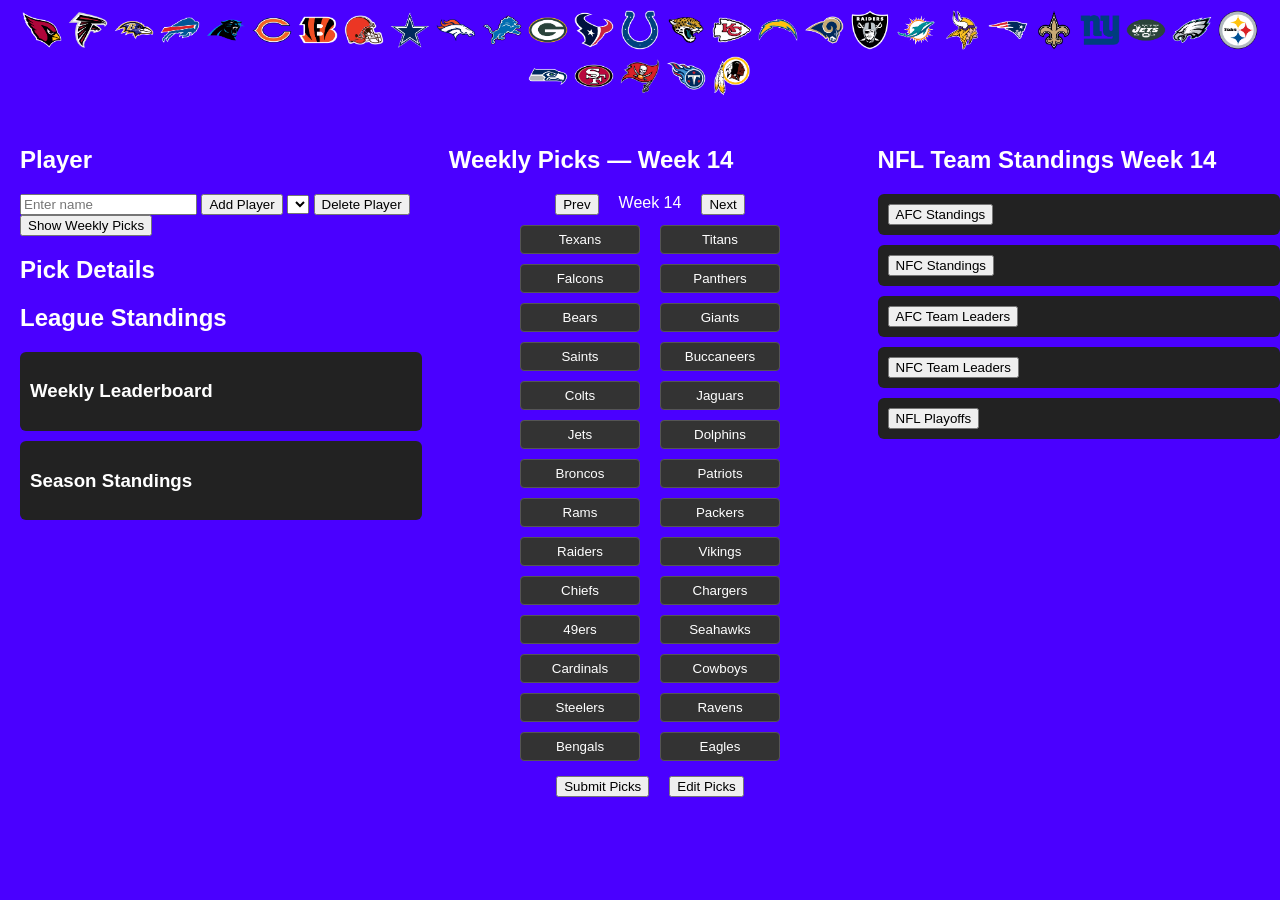
==== commit 639b7eb6: "Add files via upload" ====
--- a/index.html
+++ b/index.html
@@ -2,8 +2,8 @@
 <html lang="en">
 <head>
     <meta charset="UTF-8">
-    <title>NFL Weekly Matchup-38</title>
-	<script defer src="script.js?v=38"></script>
+    <title>NFL Weekly Matchup-39</title>
+	<script defer src="script.js?v=39"></script>
     <link rel="stylesheet" href="styles24.css">
 </head>
 
